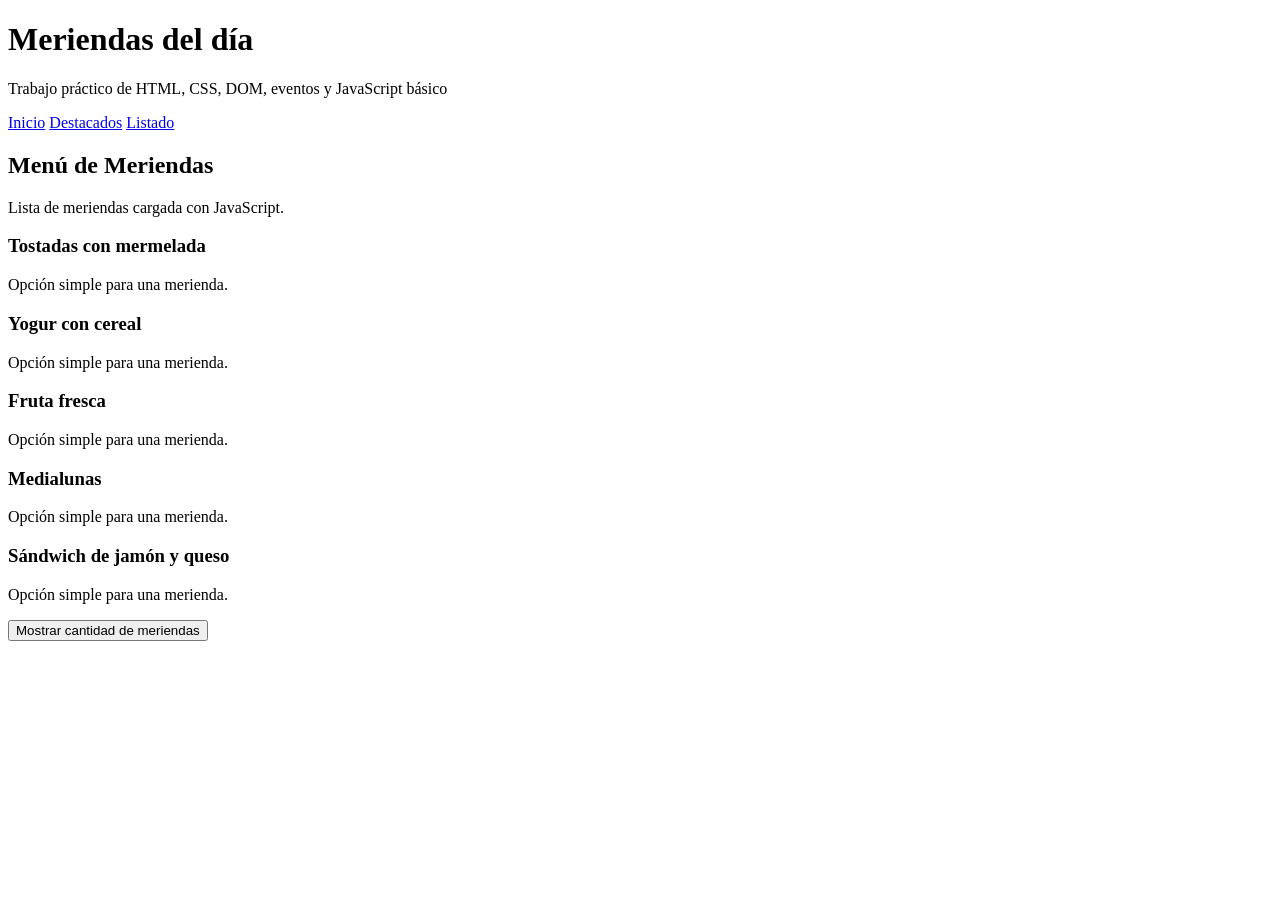
==== index.html @ 7525a02c "Incluyo index" ====
<!DOCTYPE html>
<html lang="es">
<head>
    <meta charset="UTF-8">
    <meta name="viewport" content="width=device-width, initial-scale=1.0">
    <title>Menú de Meriendas</title>
    <link rel="stylesheet" href="estilos.css">
</head>
<body>
    <header>
        <h1>Meriendas del día</h1>
        <p>Trabajo práctico de HTML, CSS, DOM, eventos y JavaScript básico</p>
    </header>

    <main>
        <nav>
            <a href="index.html">Inicio</a>
            <a href="destacados.html">Destacados</a>
            <a href="listado.html">Listado</a>
        </nav>

        <section class="section-box">
            <h2>Menú de Meriendas</h2>
            <p>Lista de meriendas cargada con JavaScript.</p>
            <div id="listaMeriendas" class="grid"></div>
            <button id="btnCantidad">Mostrar cantidad de meriendas</button>
            <p id="resultado" class="info"></p>
        </section>
    </main>

    <script src="index.js"></script>
</body>
</html>
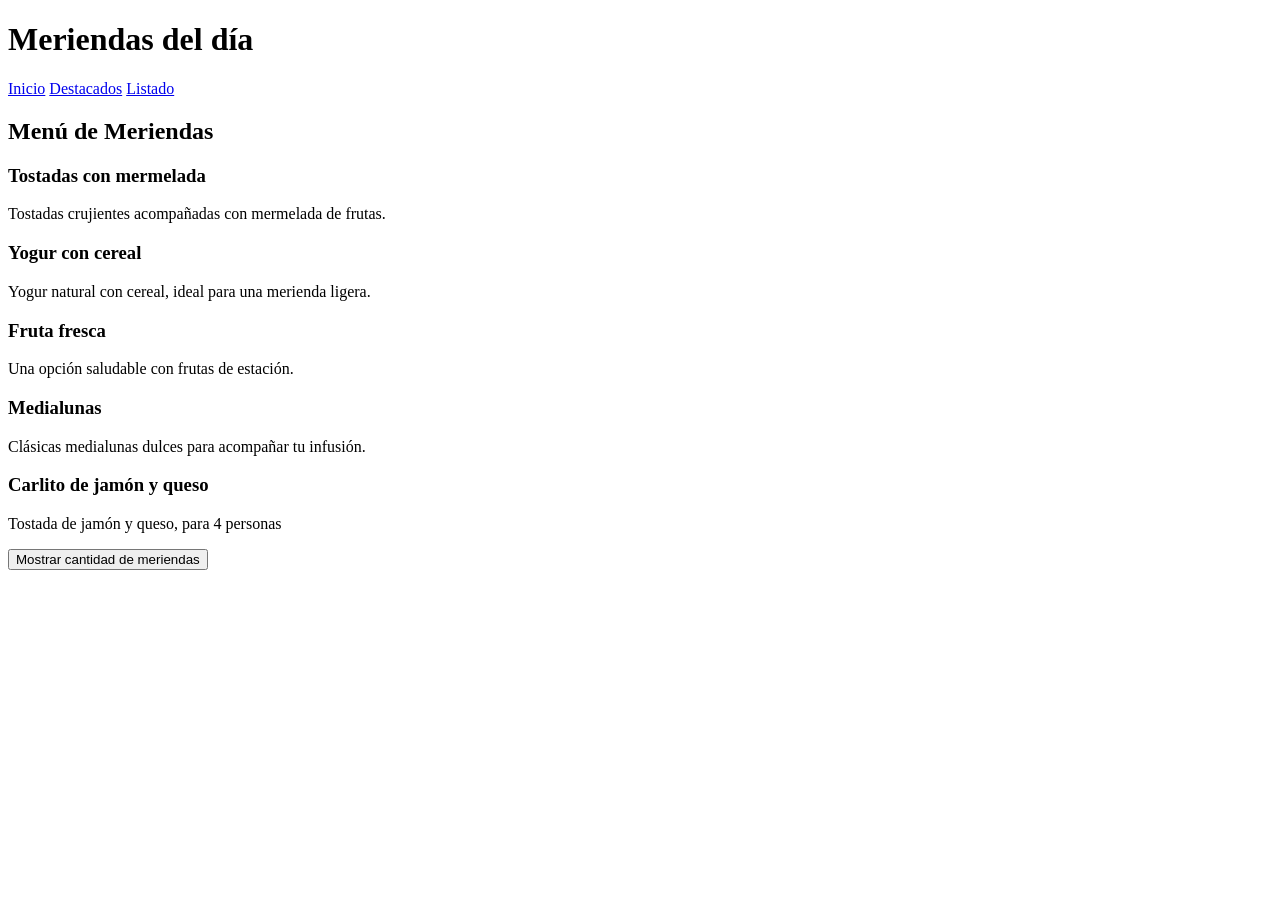
==== commit 08a16ce6: "Agrego Destacados" ====
--- a/index.html
+++ b/index.html
@@ -9,7 +9,6 @@
 <body>
     <header>
         <h1>Meriendas del día</h1>
-        <p>Trabajo práctico de HTML, CSS, DOM, eventos y JavaScript básico</p>
     </header>
 
     <main>
@@ -21,7 +20,6 @@
 
         <section class="section-box">
             <h2>Menú de Meriendas</h2>
-            <p>Lista de meriendas cargada con JavaScript.</p>
             <div id="listaMeriendas" class="grid"></div>
             <button id="btnCantidad">Mostrar cantidad de meriendas</button>
             <p id="resultado" class="info"></p>
